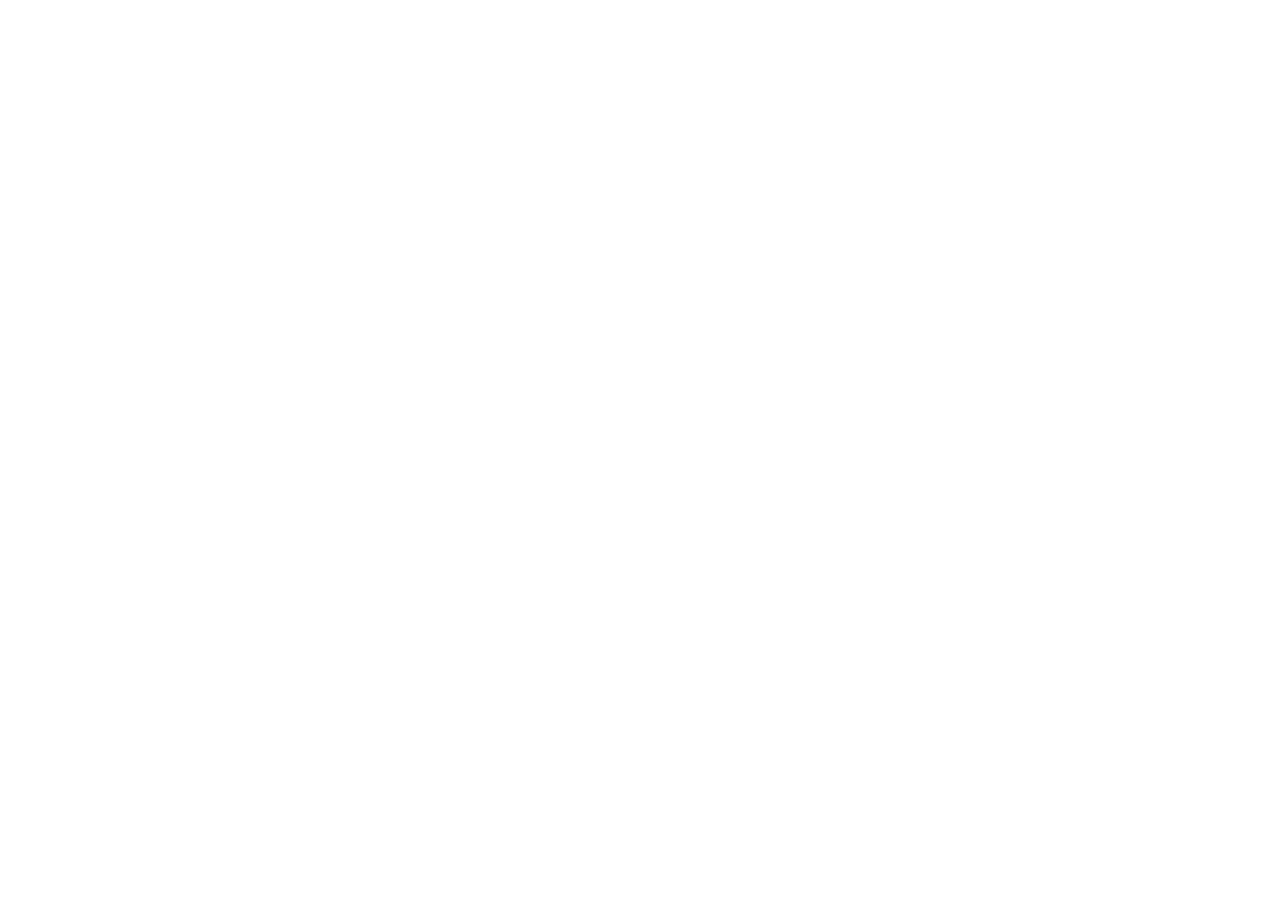
==== blog.html @ 44857837 "first commit" ====
<!DOCTYPE html>
<html lang="en">
<head>
    <meta charset="UTF-8">
    <meta http-equiv="X-UA-Compatible" content="IE=edge">
    <meta name="viewport" content="width=device-width, initial-scale=1.0">
    <title>Document</title>
</head>
<body>
    
</body>
</html>
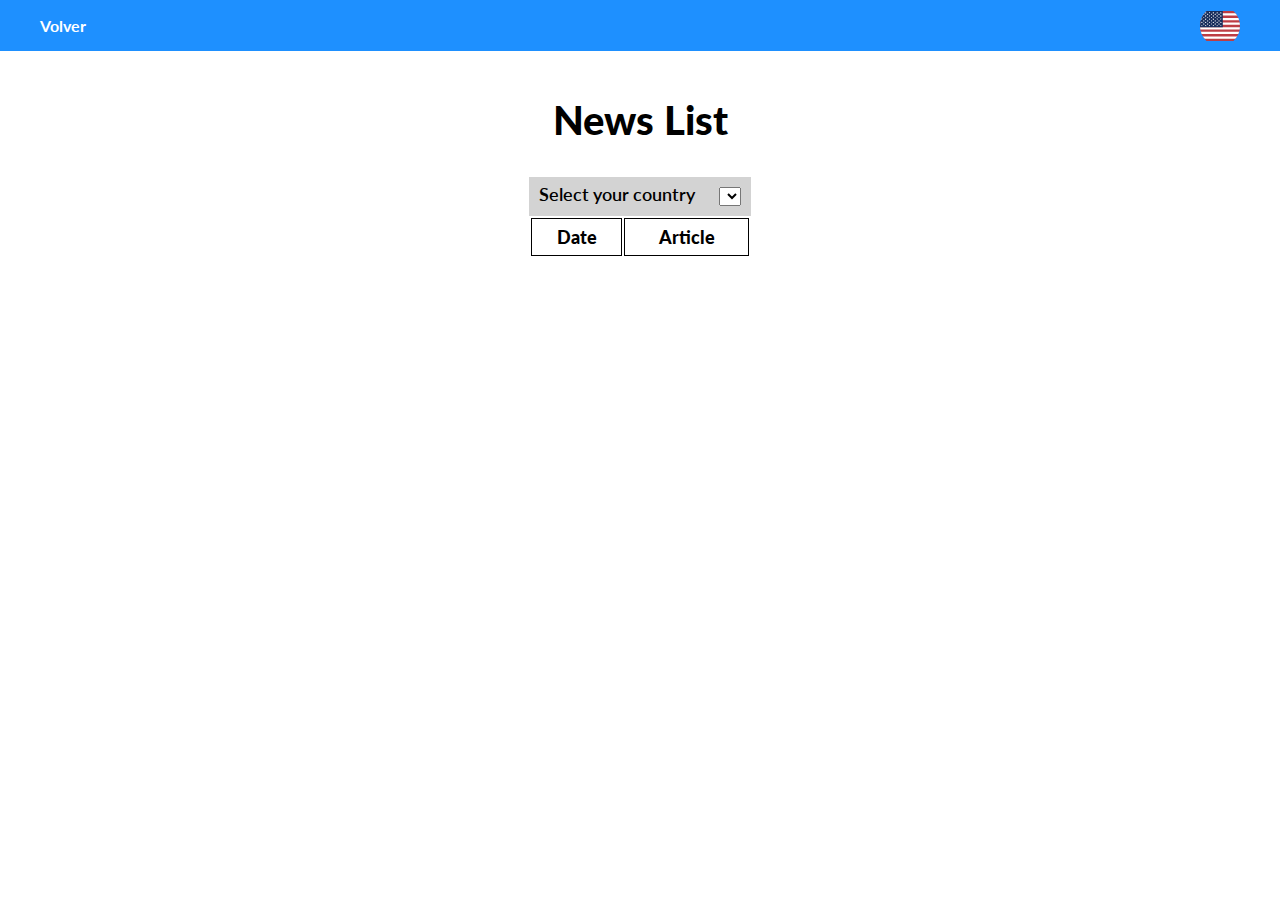
==== commit 9dd18831: "Initial commit" ====
--- a/blog.html
+++ b/blog.html
@@ -4,9 +4,58 @@
     <meta charset="UTF-8">
     <meta http-equiv="X-UA-Compatible" content="IE=edge">
     <meta name="viewport" content="width=device-width, initial-scale=1.0">
-    <title>Document</title>
+    <title>Blog de Juanvi</title>
+    <link rel="stylesheet" href="./css/blog-styles.css">
+    <link rel="preconnect" href="https://fonts.googleapis.com">
+    <link rel="preconnect" href="https://fonts.gstatic.com" crossorigin>
+    <link href="https://fonts.googleapis.com/css2?family=Lato:ital,wght@0,100;0,300;0,400;0,700;0,900;1,100;1,300;1,400;1,700;1,900&display=swap" rel="stylesheet">
+    <script defer src="./scripts/blog-script.js"></script>
 </head>
 <body>
-    
+    <header class="main-header">
+      <nav>
+            <ul class="list">
+                <li class="list-item">
+                    <a href="/" class="url-links" id="aboutme">Volver</a>
+                </li>
+        </nav>
+
+        <div class="lang-container" id="lang-container">
+            <img src="./assets/us.svg" alt="US" class="language-selector">
+        </div>
+
+    </header>
+
+    <main class="main-container" id="main-container">
+
+        <!-- <aside class="categories" id="categories">
+            <div>Hola</div>
+        </aside> -->
+
+        <div id="news-container">
+            <h2 class="news-cont-title">News List</h2>
+            <div class="country-selector-cont">
+                <label for="countries">Select your country</label>
+                <select id="country-selector">
+                </select>
+            </div>
+            <table class="news-table">
+                <thead id="table-header">
+                    <tr>
+                        <td>Date</td>
+                        <td>Article</td>
+                    </tr>
+                </thead>
+                <tbody id="news-table-body">
+                    <!-- <tr>
+                        <td>11-11-2023</td>
+                        <td>Este es un título de noticia</td>
+                    </tr> -->
+                </tbody>
+            </table>
+        </div>
+
+        
+    </main>
 </body>
 </html>--- a/css/blog-styles.css
+++ b/css/blog-styles.css
@@ -0,0 +1,190 @@
+:root {
+    --main-color: white;
+    --secondary-color: dodgerblue; /* Estaba en #85C1E9 */
+    --font: 'Lato', sans-serif;
+}
+/* Estilo general */
+body {
+    font-family: var(--font);
+    position: relative;
+    margin: 0;
+}
+
+.inactive {
+    display: none
+}
+/*Estilo del header */
+header {
+    width: 100%;
+    display: flex;
+    background-color: var(--secondary-color);
+    justify-content: space-between;
+    align-items: center;
+}
+/* Le quita estilos por defect a la opción de volver tanto a la lista como al link */
+nav ul {
+    list-style: none;
+}
+nav a {
+    text-decoration: none;
+    color: var(--main-color);
+    font-weight: 700;
+}
+/* Le aplica negro y un padding al link de volver */
+nav a:hover {
+    padding-left: 15px;
+    color: black;
+}
+/* Estilos del contenedor del cambio de idioma. Se utilizará para filtrar videos en inglés */
+#lang-container {
+    width: 40px;
+    height: 40px;
+    margin-right: 40px;
+    border-radius: 20px;
+}
+/* Estilos de la imagen del contenedor */
+#lang-container img {
+    height: 100%;
+    width: 100%;
+    display: block;
+    border-radius: 20px;
+    /* cursor: pointer; */
+}
+
+#main-container {
+    width: 100%;
+    height: 100%;
+    display: flex;
+    justify-content: center;
+}
+
+#news-container {
+    text-align: center;
+    padding: 12px;
+}
+
+#news-container h2 {
+    font-weight: 900;
+    font-size: 40px;
+}
+
+.country-selector-cont {
+    background-color: lightgray;
+}
+
+.country-selector-cont label {
+    font-size: large;
+    font-weight: 600;
+    padding: 10px;
+    padding-top: 5px;
+}
+
+.country-selector-cont select {
+    margin: 10px;
+}
+
+#news-container table {
+    width: 100%;
+}
+
+#table-header {
+    font-size: large;
+    font-weight: 900;
+}
+#table-header tr {
+    margin-bottom: 40px;
+}
+#table-header td {
+    text-align: center;
+    border: solid 1px;
+    padding-top: 7px;
+    padding-bottom: 7px;
+}
+
+#news-table-body td {
+    text-align: center;
+    border: solid 1px;
+    padding: 10px;
+}
+
+.date-content {
+    width: 100%;
+    height: 100%;
+}
+
+.news-image img {
+    width: 70%;
+    height: 100%;
+    place-self: center;
+    /* object-fit: cover; */
+}
+
+.article-title p {
+    text-align: justify;
+    padding: 10px;
+}
+.article-title a {
+    font-size: 20px;
+    text-decoration: none;
+    color: var(--secondary-color);
+    font-weight: 700;
+    /* padding-left: 20px; */
+    cursor: pointer;
+}
+
+.article-title a:hover {
+    font-size: 20px;
+    color: black;
+    font-weight: 700;
+}
+
+aside {
+    background-color: aqua;
+    width: 13%;
+    height: 100%;
+    margin: 0;
+}
+
+/* Clases noticias en mobile */
+.cards-container {
+    display: flex;
+    flex-direction: column;
+    width: 100%;
+    margin: 10px;
+}
+
+.card-content {
+    display: flex;
+    align-items: baseline;
+    justify-content: space-evenly;
+}
+
+.news-image img {
+    width: 100%;
+    height: auto;
+}
+.news-date p {
+    font-size: small;
+    font-weight: 700;
+    margin: 0;
+}
+
+.card-left, .news-title {
+    width: 100px;
+    height: 90px;
+}
+.card-left {
+    text-align: center;
+}
+.news-title {
+    display: flex;
+    align-items: center;
+    font-size: 10px;
+}
+
+
+@media (max-width: 640px) {
+   #lang-container {
+       margin-right: 24px;
+   }
+}